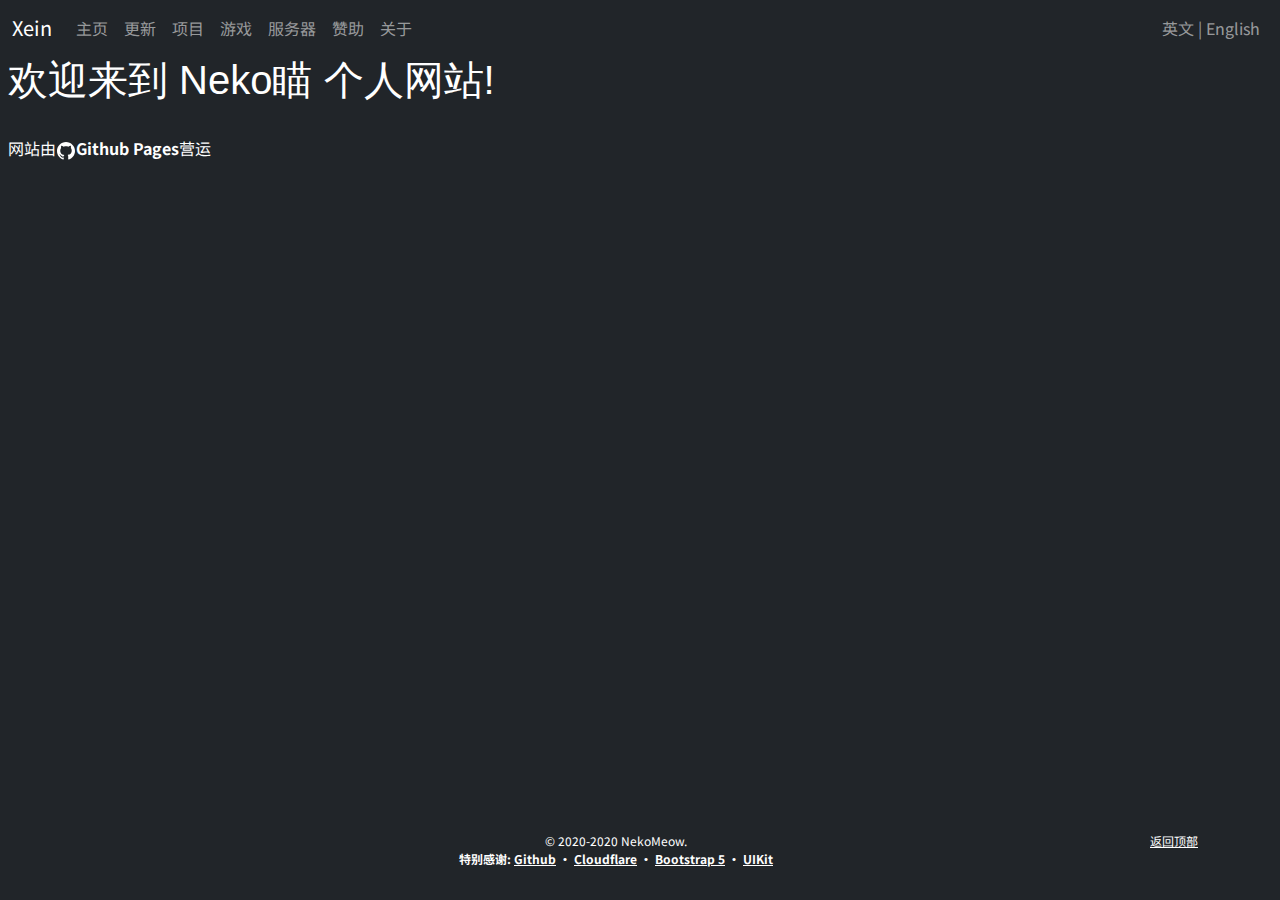
==== zh-CN/index.html @ a720753e "Copyright Year Update" ====
<!DOCTYPE html>
<html class="h-100">

  <head>
    <meta http-equiv="Content-Type" content="text/html; charset=UTF-8">
    <meta charset="UTF-8">
    <meta name="viewport" content="width=device-width, initial-scale=1.0">

    <meta name="author" content="Xein">
    <meta name="description" content="Welcome To Xein Profile Page">

    <title>Home - Xein</title>

    <link rel="stylesheet" href="https://fonts.googleapis.com/css?family=Open Sans">
    <link rel="stylesheet" href="https://fonts.googleapis.com/css?family=Noto Sans SC">
    
    <!-- Load an icon library to show a hamburger menu (bars) on small screens -->
    <link rel="stylesheet" href="https://cdnjs.cloudflare.com/ajax/libs/font-awesome/4.7.0/css/font-awesome.min.css">
    
    <!-- UIKit v3 -->
    <link rel="stylesheet" href="../assets/uikit/uikit.min.css" />
    <script src="../assets/uikit/uikit.min.js"></script>
    <script src="../assets/uikit/uikit-icons.min.js"></script>

    <!-- Bootstrap v5.beta1 -->
    <link href="../assets/bootstrapv5/bootstrap.min.css" rel="stylesheet">
    <script src="../assets/bootstrapv5/bootstrap.bundle.min.js"></script>

    <!-- Custom -->
    <link rel="stylesheet" href="../css/style.css" />
    
    <script src="../script/dummy.js"></script>
    <script src="../script/updatePage.js"></script>
  </head>

  <body class="chinese d-flex flex-column h-100 bg-dark text-white">
    <!-- Header -->
    <header>
      <nav id="navbarMain" class="navbar navbar-expand-md fixed-top navbar-dark bg-dark">
        <div class="container-fluid">
          <a class="navbar-brand" id="navbarTitle" href="#">Xein</a>

          <button class="navbar-toggler" type="button" data-bs-toggle="collapse" data-bs-target="#navbar" aria-controls="navbar" aria-expanded="false" aria-label="Toggle navigation">
            <span class="navbar-toggler-icon"></span>
          </button>

          <!-- Front -->
          <div class="collapse navbar-collapse" id="navbar">
            <ul class="navbar-nav me-auto mb-2 mb-md-0">
              <li class="nav-item active">
                <a href="#" onclick="return updatePage('Home')" class="nav-link" aria-current="page">主页</a>
              </li>
              <li class="nav-item">
                <a href="#" onclick="return updatePage('News')" class="nav-link" >更新</a>
              </li>
              <li class="nav-item">
                <a href="#" onclick="return updatePage('Project')" class="nav-link">项目</a>
              </li>
              <li class="nav-item">
                <a href="#" onclick="return updatePage('Game')" class="nav-link">游戏</a>
              </li>
              <li class="nav-item">
                <a href="#" onclick="return updatePage('Server')" class="nav-link">服务器</a>
              </li>
              <li class="nav-item">
                <a href="#" onclick="return updatePage('Donate')" class="nav-link">赞助</a>
              </li>
              <li class="nav-item">
                <a href="#" onclick="return updatePage('About')" class="nav-link">关于</a>
              </li>
            </ul>

            <!-- End -->
            <form class="navbar-nav d-flex">
              <a href="../" class="nav-link language">英文 | English</a>
            </form>

          </div>
        </div>
      </nav>
    </header>

    <!-- Content -->
    <section style="display: block" class="page" id="Home">
      <h1>欢迎来到 Neko瞄 个人网站!</h1>

      <br>
      <p>网站由<strong><span uk-icon="github"></span>Github Pages</strong>营运</p>
    </section>

    <section style="display:none" class="page bg-dark" id="News">
      <h1>更新</h1>
      <p>中文版的网站与英文的News会有些不同</p>
      <p style="opacity: 50%;">时间基于Git提交日期为准</p>

      <ul class="uk-list uk-list-collapse">
        <li>2020年12月21日</li>
        <ul class="uk-list uk-list-hyphen uk-list-collapse xein-add">
          <li>使用 Bootstrap v5.0.0-Beta1 和 UIKitv3 (Yay :D)</li>
          <li>计划弄成更美的部落格</li>
          <li>添加csoldjb吧TG官方聊天群以及频道连接</li>
          <li>添加csoldjb吧游戏(CSSME)</li>
          <li>添加游戏分类</li>
        </ul>
        <ul class="uk-list uk-list-hyphen xein-fix">
          <li>更新UI/UX</li>
        </ul>
        <br>

        <li>2020年10月31日</li>
        <ul class="uk-list uk-list-hyphen uk-list-collapse xein-add">
          <li>我活了!</li>
          <li>增加 中文网站（当前你看到的页面）</li>
          <li>添加 网站正在开发中 状态</li>
        </ul>
        <ul class="uk-list uk-list-hyphen uk-list-collapse xein-fix">
          <li>修改 配色方案</li>
          <li>更改成网格以解决中心问题</li>
          <li>修复脚本隐藏的页脚</li>
        </ul>
        <ul class="uk-list uk-list-hyphen uk-list-collapse xein-remove">
          <li>这是删除颜色测试</li>
        </ul>
      </ul>
    </section>

    <section style="display: none" class="page" id="Project">
      <p>到这里查看:</p>

      <ul>
        <li>OpenVPN (LAN联机)</li>
        <li>OpenVPN 服务器 (给上面的使用)</li>
        <li><a href="https://github.com/HowToDoThis?tab=repositories"><span uk-icon="github"></span>Github</a></li>
      </ul>
    </section>

    <section style="display: none" class="page" id="Game">
      <h1 class="text-white">Counter-Strike: Strawberry Milk Edition</h1>
      <p>下载链接: <a href="https://cssmekr.blogspot.com/"><img height="24" width="24" src="https://cdn.jsdelivr.net/npm/simple-icons@v4/icons/blogger.svg">外网官方连接</a> or <a href="https://jq.qq.com/?_wv=1027&k=UcATsVgH"><img height="24" width="24" src="https://cdn.jsdelivr.net/npm/simple-icons@v4/icons/tencentqq.svg">官方QQ群</a></p>
      <p>最新武器数据: <a href="game/weapons.ini">Weapon.ini</a> 或者 <a href="game/smesearch.html">搜索</a></p>
    </section>

    <section style="display: none;" class="page" id="Server">
      <p>服务器列表:</p>
      <br>

      <ul>
        <li>服务器安排中 (看项目)</li>
      </ul>

      <div class="page xein-wip" id="Server">  
        <h1>网站正在开发中</h1>
        <hr>    

        <div class="uk-flex-center uk-grid-small uk-grid-row-small" uk-grid uk-countdown="date: Dec 31 2020 00:00:00 GMT+0800">        
          <div>
            <div class="uk-countdown-number uk-countdown-days"></div>
            <div class="uk-countdown-label uk-margin-small uk-text-center uk-visible@s">Days</div>
          </div>
          <div class="uk-countdown-separator">:</div>
          <div>
            <div class="uk-countdown-number uk-countdown-hours"></div>
            <div class="uk-countdown-label uk-margin-small uk-text-center uk-visible@s">Hours</div>
          </div>
          <div class="uk-countdown-separator">:</div>
          <div>
            <div class="uk-countdown-number uk-countdown-minutes"></div>
            <div class="uk-countdown-label uk-margin-small uk-text-center uk-visible@s">Minutes</div>
          </div>
          <div class="uk-countdown-separator">:</div>
          <div>
            <div class="uk-countdown-number uk-countdown-seconds"></div>
            <div class="uk-countdown-label uk-margin-small uk-text-center uk-visible@s">Seconds</div>
          </div>
        </div>
      </div>
    </section>

    <section style="display: none" class="page xein-wip" id="Donate">
      <h1>网站正在开发中</h1>
      <hr>    

      <div class="uk-flex-center uk-grid-small uk-grid-row-small" uk-grid uk-countdown="date: Dec 31 2020 00:00:00 GMT+0800">        
        <div>
          <div class="uk-countdown-number uk-countdown-days"></div>
          <div class="uk-countdown-label uk-margin-small uk-text-center uk-visible@s">Days</div>
        </div>
        <div class="uk-countdown-separator">:</div>
        <div>
          <div class="uk-countdown-number uk-countdown-hours"></div>
          <div class="uk-countdown-label uk-margin-small uk-text-center uk-visible@s">Hours</div>
        </div>
        <div class="uk-countdown-separator">:</div>
        <div>
          <div class="uk-countdown-number uk-countdown-minutes"></div>
          <div class="uk-countdown-label uk-margin-small uk-text-center uk-visible@s">Minutes</div>
        </div>
        <div class="uk-countdown-separator">:</div>
        <div>
          <div class="uk-countdown-number uk-countdown-seconds"></div>
          <div class="uk-countdown-label uk-margin-small uk-text-center uk-visible@s">Seconds</div>
        </div>
      </div>
    </section>

    <section style="display: none" class="page" id="About">
      <p>联络方式:</p>
      <p style="opacity: 50%;">点击图片会打开到相关网址</p>
      <ul>
        <li><a href="https://github.com/HowToDoThis"><span uk-icon="github"></span>Github</a></li>
        <li><a href="https://t.me/NekoMeow0708"><img height="24" width="24" src="https://cdn.jsdelivr.net/npm/simple-icons@v3/icons/telegram.svg"/>电报/Telegram</a></li>
      </ul>

      <p>官方群聊/频道:</p>
      <ul>
        <li><a href="https://t.me/csoldjbBar"><img height="24" width="24" src="https://cdn.jsdelivr.net/npm/simple-icons@v3/icons/telegram.svg"/>csoldjb吧频道</a></li>
        <li><a href="https://t.me/joinchat/GpoIWUSPxJt7l4xKTJJ26w"><img height="24" width="24" src="https://cdn.jsdelivr.net/npm/simple-icons@v3/icons/telegram.svg"/>csoldjb吧群聊</a></li>
      </ul>
    </section>
   
    <!-- Footer -->
    <footer class="footer mt-auto py-3 bg-dark text-white">
      <div class="container">
        <p class="float-end"><a href="#">返回顶部</a></p>
        <p>&copy; 2020-2020 NekoMeow.<br>
          <strong>特别感谢: 
            <a href="https://github.com/">Github</a> &middot; 
            <a href="https://www.cloudflare.com/">Cloudflare</a> &middot; 
            <a href="https://getbootstrap.com/">Bootstrap 5</a> &middot; 
            <a href="https://getuikit.com/">UIKit</a>
          </strong></p>  
      </div>
    </footer>

    <!-- Scripts -->

    <!-- Active Button -->
    <script src="../script/updateNavBtn.js"></script>
  </body>

</html>
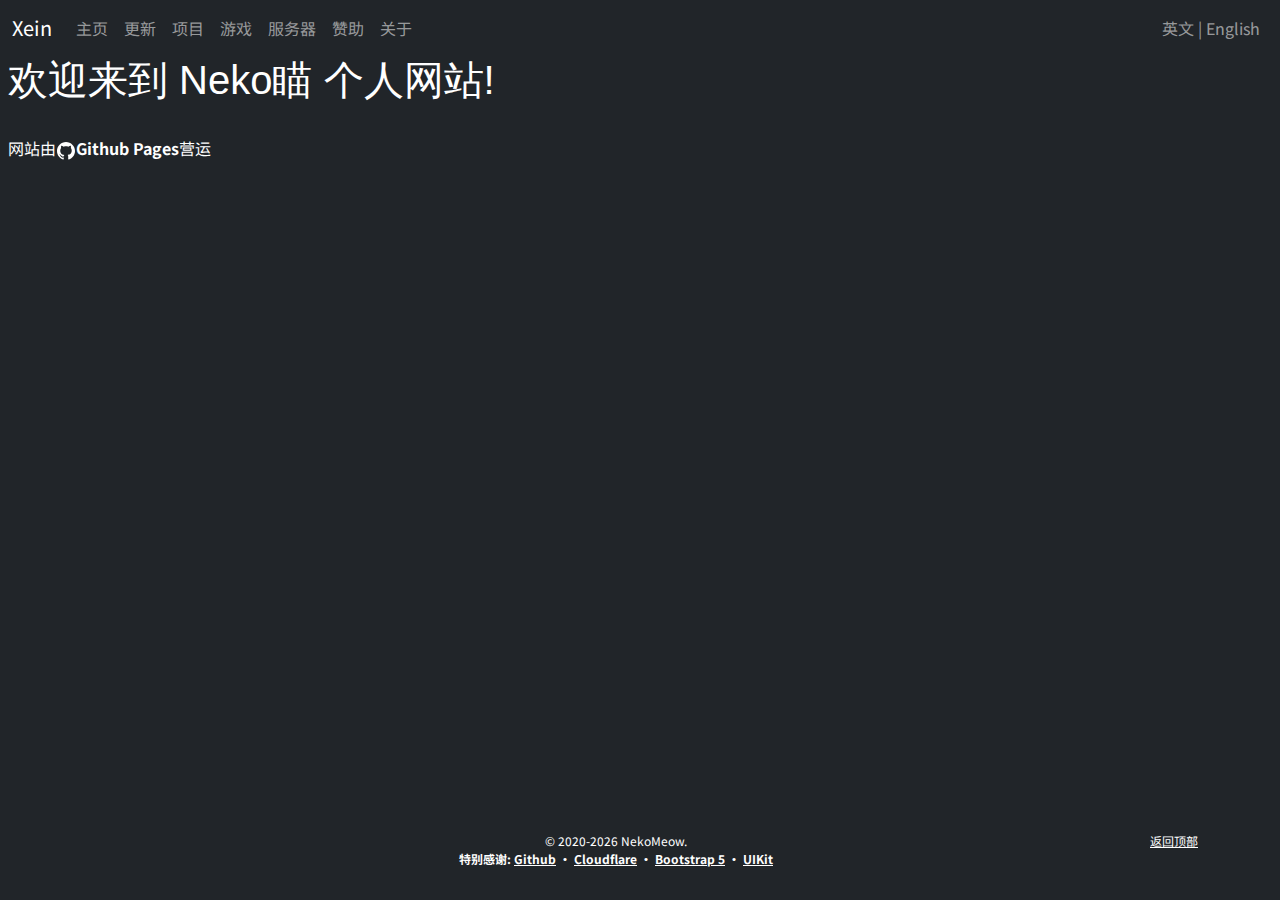
==== commit f410f570: "Add Donation Link & Add Auto Increment Year" ====
--- a/zh-CN/index.html
+++ b/zh-CN/index.html
@@ -26,11 +26,20 @@
     <link href="../assets/bootstrapv5/bootstrap.min.css" rel="stylesheet">
     <script src="../assets/bootstrapv5/bootstrap.bundle.min.js"></script>
 
+    <!-- FontAwesome -->
+    <script src="https://kit.fontawesome.com/802fe42505.js" crossorigin="anonymous"></script>
+
     <!-- Custom -->
     <link rel="stylesheet" href="../css/style.css" />
     
     <script src="../script/dummy.js"></script>
     <script src="../script/updatePage.js"></script>
+
+    <!-- Google Adsense -->
+    <script data-ad-client="ca-pub-9900721933134896" async src="https://pagead2.googlesyndication.com/pagead/js/adsbygoogle.js"></script>
+
+    <!-- Cloudflare Web Analytics -->
+    <script defer src='https://static.cloudflareinsights.com/beacon.min.js' data-cf-beacon='{"token": "be55af1199ea475098dfa5a84a7eecad"}'></script>
   </head>
 
   <body class="chinese d-flex flex-column h-100 bg-dark text-white">
@@ -125,6 +134,7 @@
     </section>
 
     <section style="display: none" class="page" id="Project">
+      <h1>我参与的项目:</h1>
       <p>到这里查看:</p>
 
       <ul>
@@ -141,71 +151,28 @@
     </section>
 
     <section style="display: none;" class="page" id="Server">
-      <p>服务器列表:</p>
+      <h1>服务器列表:</h1>
       <br>
 
       <ul>
         <li>服务器安排中 (看项目)</li>
       </ul>
-
-      <div class="page xein-wip" id="Server">  
-        <h1>网站正在开发中</h1>
-        <hr>    
-
-        <div class="uk-flex-center uk-grid-small uk-grid-row-small" uk-grid uk-countdown="date: Dec 31 2020 00:00:00 GMT+0800">        
-          <div>
-            <div class="uk-countdown-number uk-countdown-days"></div>
-            <div class="uk-countdown-label uk-margin-small uk-text-center uk-visible@s">Days</div>
-          </div>
-          <div class="uk-countdown-separator">:</div>
-          <div>
-            <div class="uk-countdown-number uk-countdown-hours"></div>
-            <div class="uk-countdown-label uk-margin-small uk-text-center uk-visible@s">Hours</div>
-          </div>
-          <div class="uk-countdown-separator">:</div>
-          <div>
-            <div class="uk-countdown-number uk-countdown-minutes"></div>
-            <div class="uk-countdown-label uk-margin-small uk-text-center uk-visible@s">Minutes</div>
-          </div>
-          <div class="uk-countdown-separator">:</div>
-          <div>
-            <div class="uk-countdown-number uk-countdown-seconds"></div>
-            <div class="uk-countdown-label uk-margin-small uk-text-center uk-visible@s">Seconds</div>
-          </div>
-        </div>
-      </div>
-    </section>
-
-    <section style="display: none" class="page xein-wip" id="Donate">
-      <h1>网站正在开发中</h1>
-      <hr>    
-
-      <div class="uk-flex-center uk-grid-small uk-grid-row-small" uk-grid uk-countdown="date: Dec 31 2020 00:00:00 GMT+0800">        
-        <div>
-          <div class="uk-countdown-number uk-countdown-days"></div>
-          <div class="uk-countdown-label uk-margin-small uk-text-center uk-visible@s">Days</div>
-        </div>
-        <div class="uk-countdown-separator">:</div>
-        <div>
-          <div class="uk-countdown-number uk-countdown-hours"></div>
-          <div class="uk-countdown-label uk-margin-small uk-text-center uk-visible@s">Hours</div>
-        </div>
-        <div class="uk-countdown-separator">:</div>
-        <div>
-          <div class="uk-countdown-number uk-countdown-minutes"></div>
-          <div class="uk-countdown-label uk-margin-small uk-text-center uk-visible@s">Minutes</div>
-        </div>
-        <div class="uk-countdown-separator">:</div>
-        <div>
-          <div class="uk-countdown-number uk-countdown-seconds"></div>
-          <div class="uk-countdown-label uk-margin-small uk-text-center uk-visible@s">Seconds</div>
-        </div>
-      </div>
+    </section>
+
+    <section style="display: none" class="page" id="Donate">
+      <h1>赞助通道:</h1>
+      <br>
+
+      <ul>
+        <li><a href="https://www.paypal.com/paypalme/nkmeow?locale.x=en_US"><i class="fab fa-paypal"></i> Paypal</a></li>
+        <li><a href="https://www.patreon.com/xein"><i class="fab fa-paypal"></i> Patreon</a></li>
+        <br>
+        <li>如果想捐大笔的，请联系我。（将直接使用SWIFT国际过账）</li>
+      </ul>
     </section>
 
     <section style="display: none" class="page" id="About">
-      <p>联络方式:</p>
-      <p style="opacity: 50%;">点击图片会打开到相关网址</p>
+      <h1>关于我:</h1>
       <ul>
         <li><a href="https://github.com/HowToDoThis"><span uk-icon="github"></span>Github</a></li>
         <li><a href="https://t.me/NekoMeow0708"><img height="24" width="24" src="https://cdn.jsdelivr.net/npm/simple-icons@v3/icons/telegram.svg"/>电报/Telegram</a></li>
@@ -222,7 +189,7 @@
     <footer class="footer mt-auto py-3 bg-dark text-white">
       <div class="container">
         <p class="float-end"><a href="#">返回顶部</a></p>
-        <p>&copy; 2020-2020 NekoMeow.<br>
+        <p>&copy; 2020-<script>document.write(new Date().getFullYear())</script> NekoMeow.<br>
           <strong>特别感谢: 
             <a href="https://github.com/">Github</a> &middot; 
             <a href="https://www.cloudflare.com/">Cloudflare</a> &middot; 
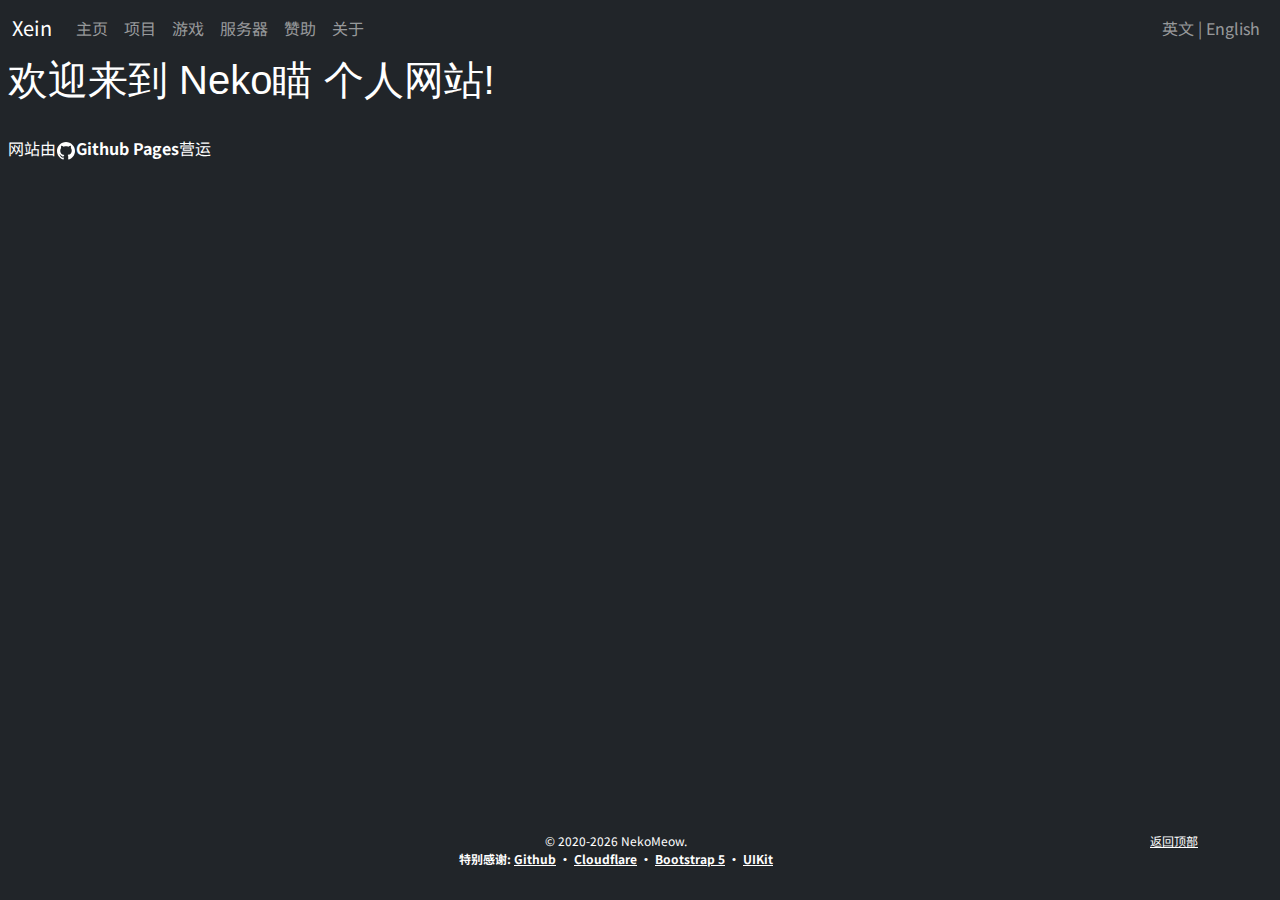
==== commit 3d5d3fde: "Remove News and Add Discord" ====
--- a/zh-CN/index.html
+++ b/zh-CN/index.html
@@ -60,9 +60,6 @@
                 <a href="#" onclick="return updatePage('Home')" class="nav-link" aria-current="page">主页</a>
               </li>
               <li class="nav-item">
-                <a href="#" onclick="return updatePage('News')" class="nav-link" >更新</a>
-              </li>
-              <li class="nav-item">
                 <a href="#" onclick="return updatePage('Project')" class="nav-link">项目</a>
               </li>
               <li class="nav-item">
@@ -97,42 +94,6 @@
       <p>网站由<strong><span uk-icon="github"></span>Github Pages</strong>营运</p>
     </section>
 
-    <section style="display:none" class="page bg-dark" id="News">
-      <h1>更新</h1>
-      <p>中文版的网站与英文的News会有些不同</p>
-      <p style="opacity: 50%;">时间基于Git提交日期为准</p>
-
-      <ul class="uk-list uk-list-collapse">
-        <li>2020年12月21日</li>
-        <ul class="uk-list uk-list-hyphen uk-list-collapse xein-add">
-          <li>使用 Bootstrap v5.0.0-Beta1 和 UIKitv3 (Yay :D)</li>
-          <li>计划弄成更美的部落格</li>
-          <li>添加csoldjb吧TG官方聊天群以及频道连接</li>
-          <li>添加csoldjb吧游戏(CSSME)</li>
-          <li>添加游戏分类</li>
-        </ul>
-        <ul class="uk-list uk-list-hyphen xein-fix">
-          <li>更新UI/UX</li>
-        </ul>
-        <br>
-
-        <li>2020年10月31日</li>
-        <ul class="uk-list uk-list-hyphen uk-list-collapse xein-add">
-          <li>我活了!</li>
-          <li>增加 中文网站（当前你看到的页面）</li>
-          <li>添加 网站正在开发中 状态</li>
-        </ul>
-        <ul class="uk-list uk-list-hyphen uk-list-collapse xein-fix">
-          <li>修改 配色方案</li>
-          <li>更改成网格以解决中心问题</li>
-          <li>修复脚本隐藏的页脚</li>
-        </ul>
-        <ul class="uk-list uk-list-hyphen uk-list-collapse xein-remove">
-          <li>这是删除颜色测试</li>
-        </ul>
-      </ul>
-    </section>
-
     <section style="display: none" class="page" id="Project">
       <h1>我参与的项目:</h1>
       <p>到这里查看:</p>
@@ -147,7 +108,8 @@
     <section style="display: none" class="page" id="Game">
       <h1 class="text-white">Counter-Strike: Strawberry Milk Edition</h1>
       <p>下载链接: <a href="https://cssmekr.blogspot.com/"><img height="24" width="24" src="https://cdn.jsdelivr.net/npm/simple-icons@v4/icons/blogger.svg">外网官方连接</a> or <a href="https://jq.qq.com/?_wv=1027&k=UcATsVgH"><img height="24" width="24" src="https://cdn.jsdelivr.net/npm/simple-icons@v4/icons/tencentqq.svg">官方QQ群</a></p>
-      <p>最新武器数据: <a href="game/weapons.ini">Weapon.ini</a> 或者 <a href="game/smesearch.html">搜索</a></p>
+      <p>最新武器数据: <a href="../game/weapons.ini">Weapon.ini</a> 或者 <a href="../game/smesearch.html">搜索</a></p>
+      <p>最新插件API: <a href="../MHPv4.7z">MH v4</a></p>
     </section>
 
     <section style="display: none;" class="page" id="Server">
@@ -182,6 +144,7 @@
       <ul>
         <li><a href="https://t.me/csoldjbBar"><img height="24" width="24" src="https://cdn.jsdelivr.net/npm/simple-icons@v3/icons/telegram.svg"/>csoldjb吧频道</a></li>
         <li><a href="https://t.me/joinchat/GpoIWUSPxJt7l4xKTJJ26w"><img height="24" width="24" src="https://cdn.jsdelivr.net/npm/simple-icons@v3/icons/telegram.svg"/>csoldjb吧群聊</a></li>
+        <li><a href="https://discord.gg/6rWhSuwgNP"><img height="24" width="24" src="https://simpleicons.org/icons/discord.svg"/>Discord</a></li>
       </ul>
     </section>
    
